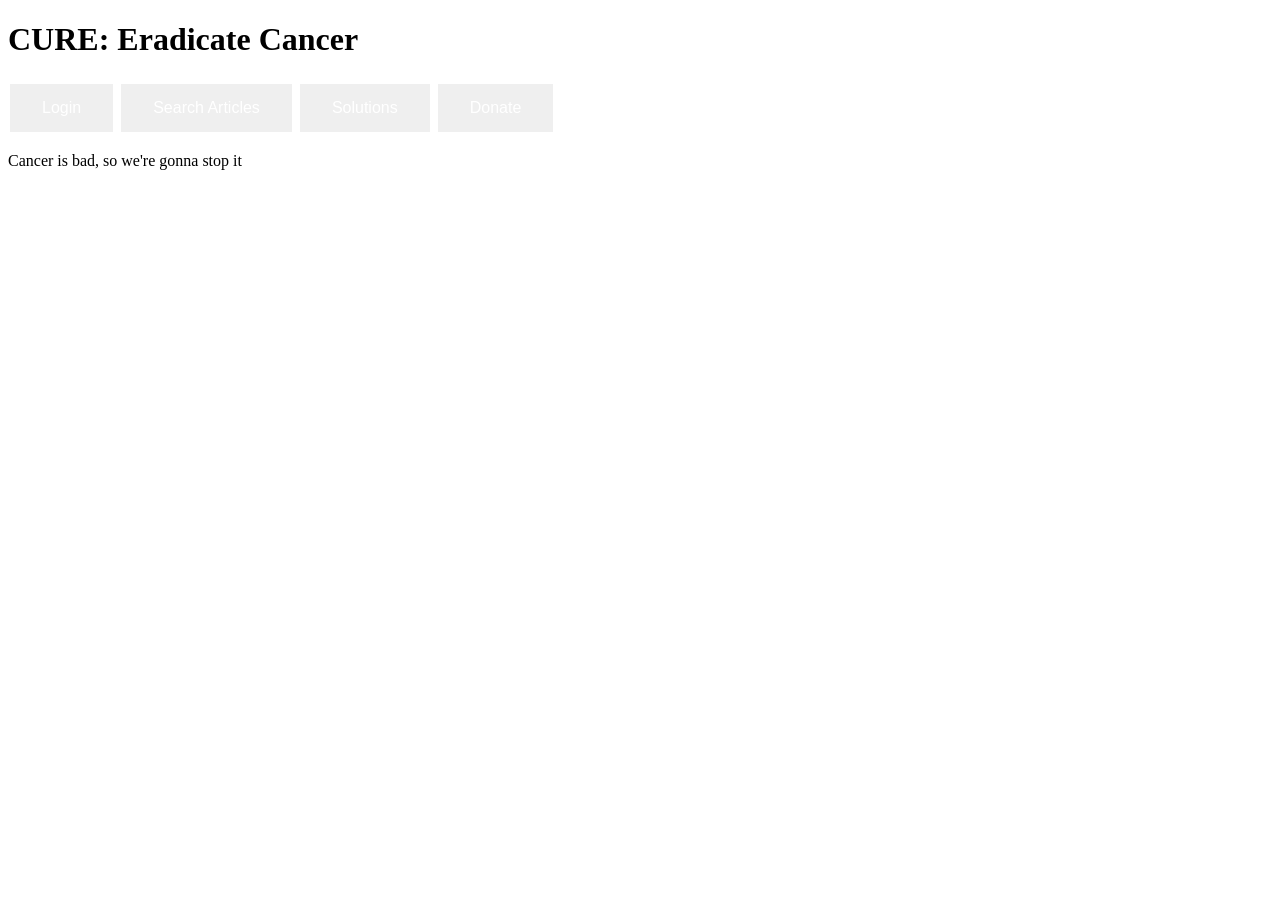
==== index/index.html @ d1f3d91e "index folder" ====
<!DOCTYPE html>
<html lang="en">
<head>
    <meta charset="UTF-8">
    <meta name="viewport" content="width=device-width, initial-scale=1.0">
    <title>CURE: Eradicate Cancer</title>
    <link rel="stylesheet" href="styles.css">
    <h1>CURE: Eradicate Cancer</h1>
    <button class="button">Login</button>
    <button class="button">Search Articles</button>
    <button class="button">Solutions</button>
    <button class="button">Donate</button>
    <p>Cancer is bad, so we're gonna stop it</p>
</head>
<body>
    
</body>
</html>
<html>
    <head>

    </head>
</html>
---- index/styles.css ----
.button {
    border: none;
    color: white;
    padding: 15px 32px;
    text-align: center;
    text-decoration: none;
    display: inline-block;
    font-size: 16px;
    margin: 4px 2px;
    cursor: pointer;
}
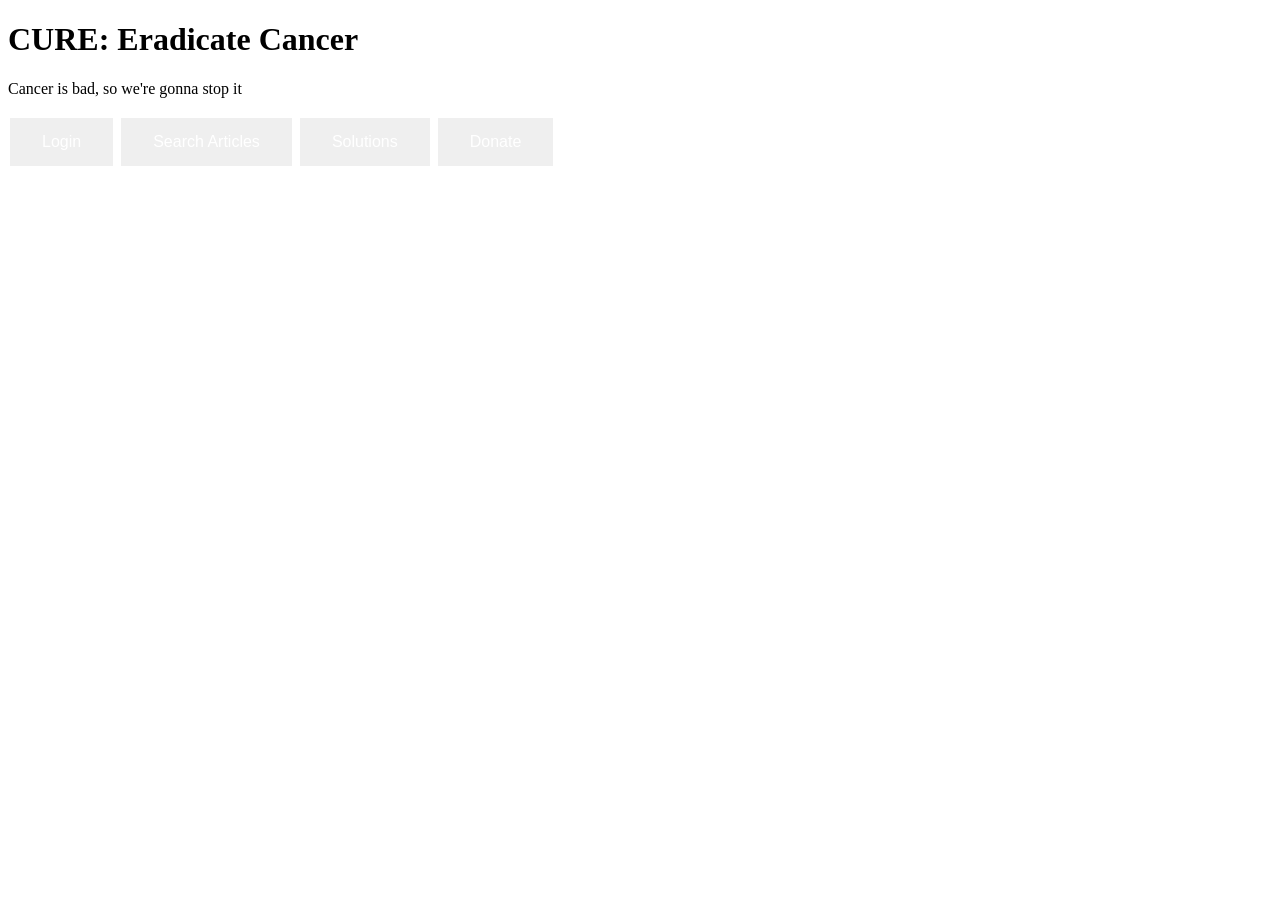
==== commit 85cdd5ff: "Fixing buttons" ====
--- a/index/index.html
+++ b/index/index.html
@@ -6,14 +6,14 @@
     <title>CURE: Eradicate Cancer</title>
     <link rel="stylesheet" href="styles.css">
     <h1>CURE: Eradicate Cancer</h1>
+    
+    <p>Cancer is bad, so we're gonna stop it</p>
+</head>
+<body>
     <button class="button">Login</button>
     <button class="button">Search Articles</button>
     <button class="button">Solutions</button>
     <button class="button">Donate</button>
-    <p>Cancer is bad, so we're gonna stop it</p>
-</head>
-<body>
-    
 </body>
 </html>
 <html>
